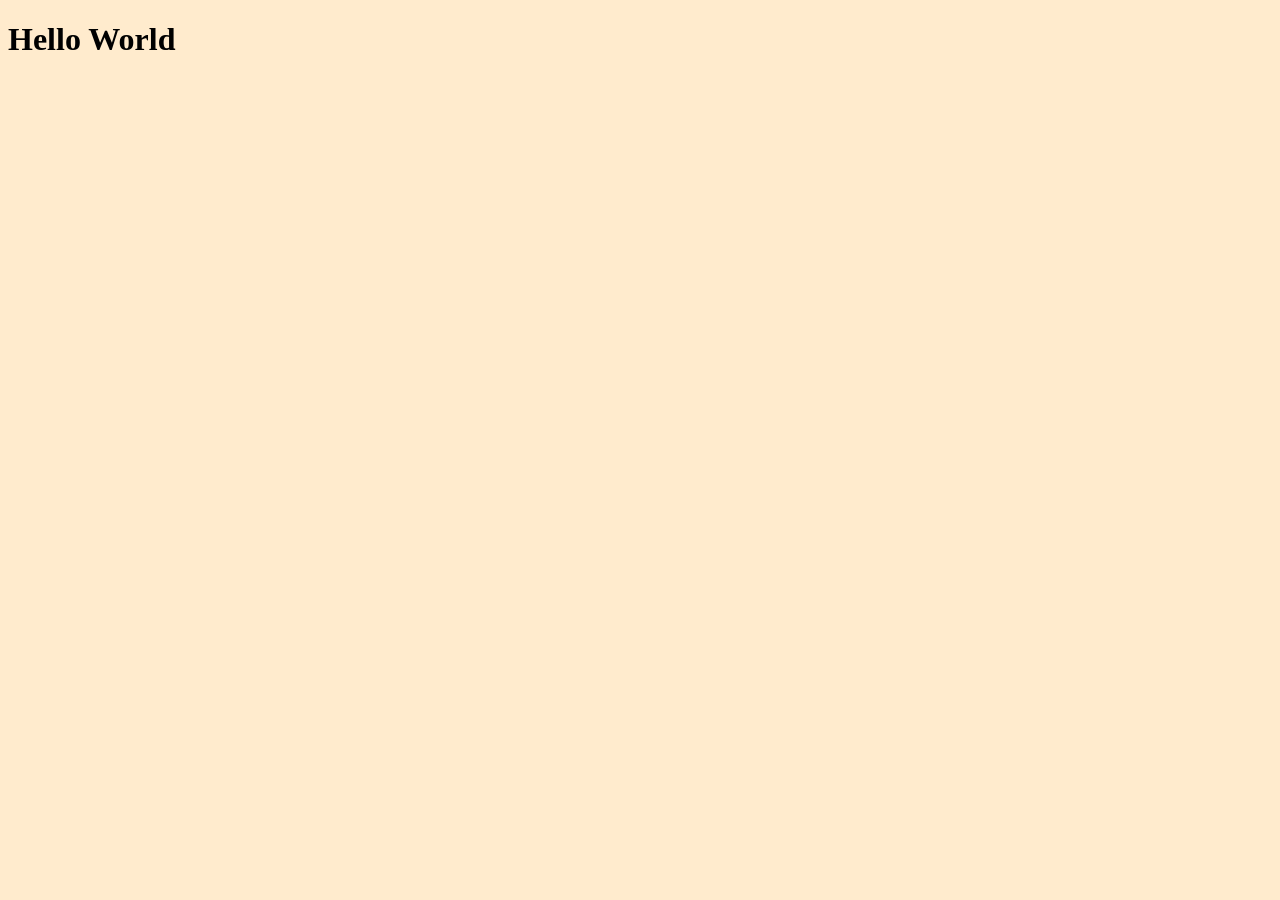
==== index.html @ 81d04770 "initial commit" ====
<!doctype html>
<html lang="en">
	<head>
		<meta charset="UTF-8" />
		<meta name="viewport" content="width=device-width, initial-scale=1.0" />
		<title>OOP - Game</title>
		<link rel="stylesheet" href="./css/main.css" />
	</head>
	<body>
		<h1>Hello World</h1>

		<div id="board">
			<div id="player"></div>
		</div>

		<script src="./js/main.js"></script>
	</body>
</html>
---- css/main.css ----
body {
	background-color: blanchedalmond;
}
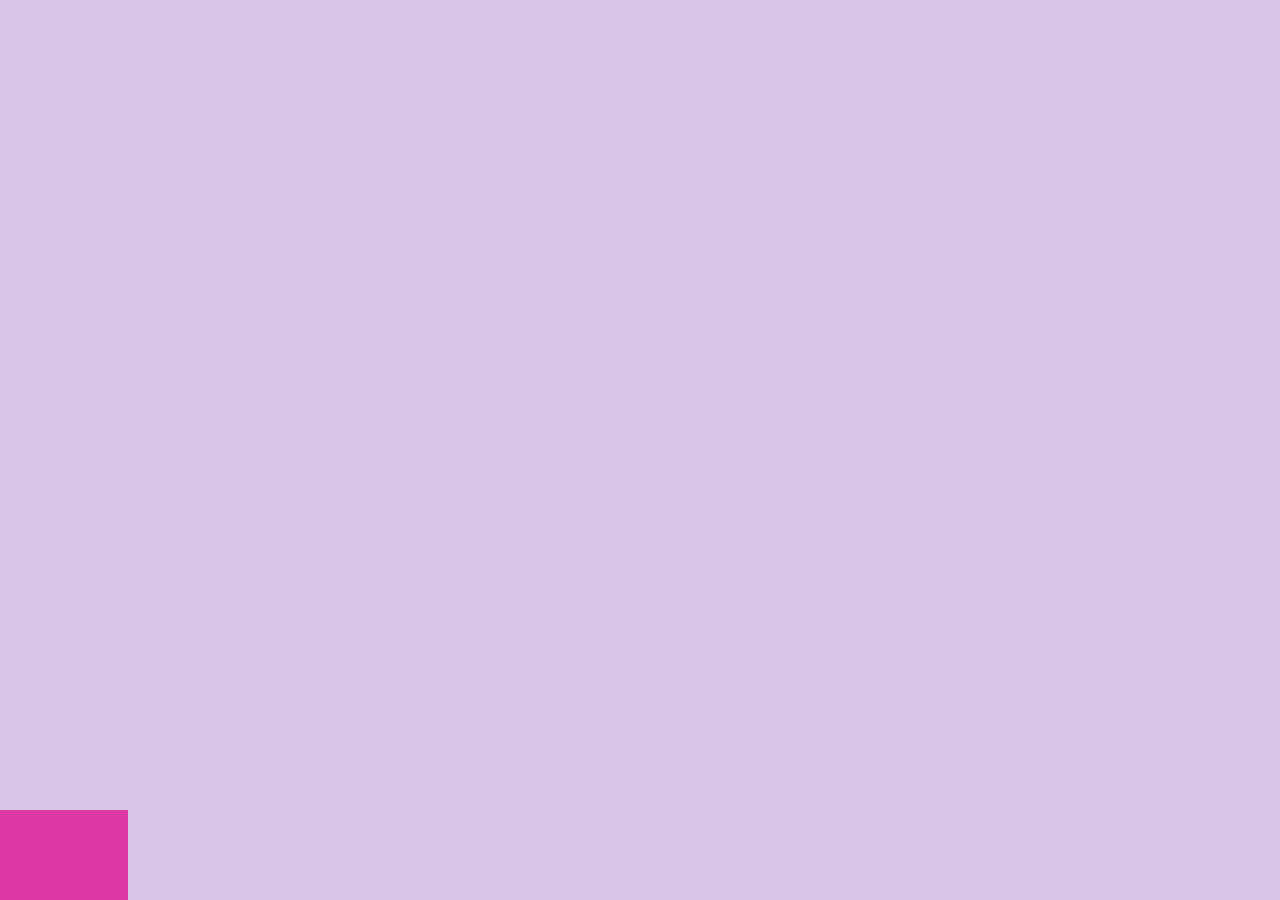
==== commit 36482313: "feat: Implement player movement" ====
--- a/index.html
+++ b/index.html
@@ -7,8 +7,6 @@
 		<link rel="stylesheet" href="./css/main.css" />
 	</head>
 	<body>
-		<h1>Hello World</h1>
-
 		<div id="board">
 			<div id="player"></div>
 		</div>
--- a/css/main.css
+++ b/css/main.css
@@ -1,3 +1,17 @@
 body {
 	background-color: blanchedalmond;
+	margin: 0;
+	padding: 0;
 }
+
+#board {
+	width: 100vw;
+	height: 100vh;
+	background-color: rgb(216, 197, 232);
+	position: relative;
+}
+
+#player {
+	background-color: rgb(222, 56, 164);
+	position: absolute;
+}
